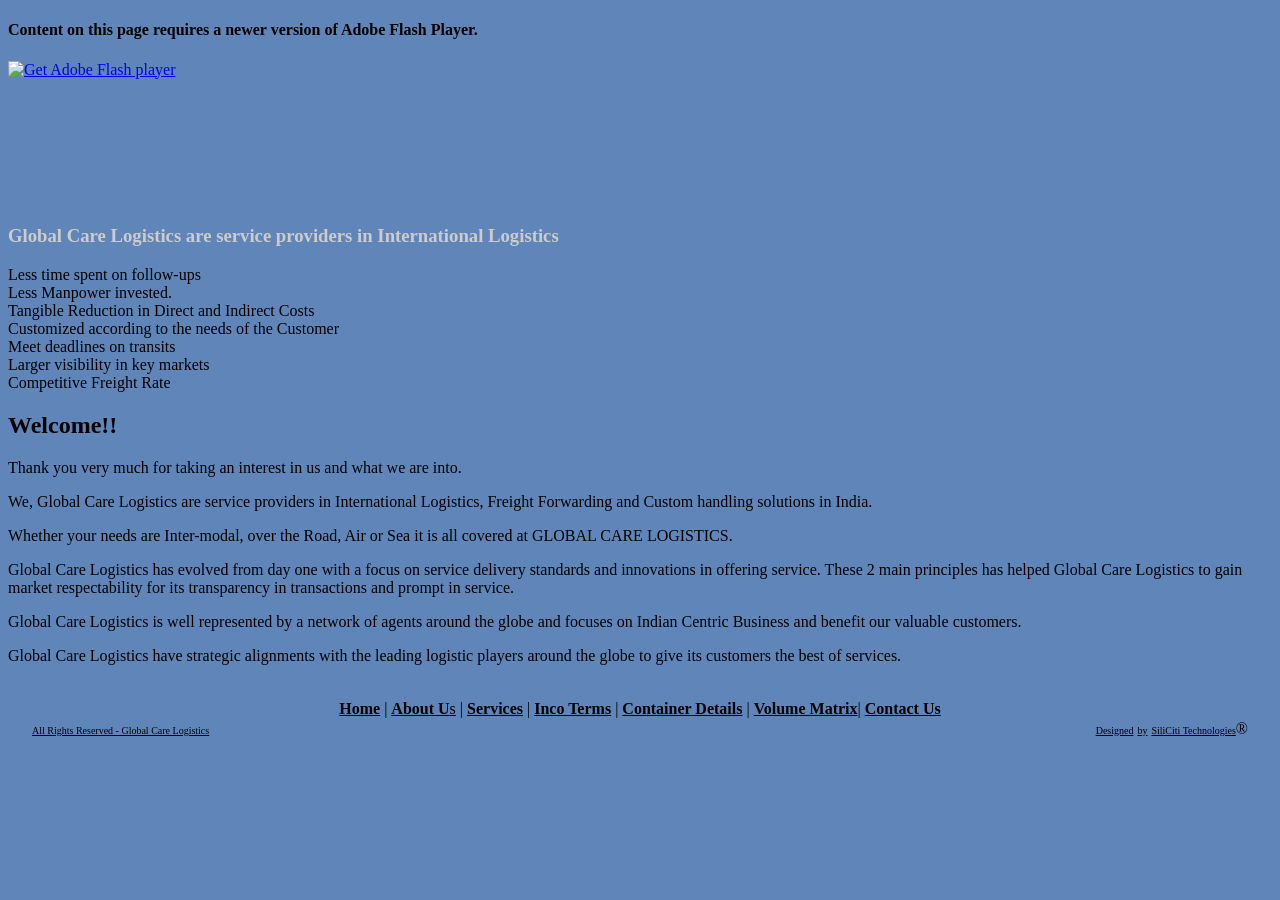
==== index.html @ b74ecd86 "Add files via upload" ====
<!DOCTYPE html PUBLIC "-//W3C//DTD XHTML 1.0 Transitional//EN" "http://www.w3.org/TR/xhtml1/DTD/xhtml1-transitional.dtd">
<html xmlns="http://www.w3.org/1999/xhtml">
<head>
<meta http-equiv="Content-Type" content="text/html; charset=windows-1252">

<title>Global Care Logistics</title>

<link rel="stylesheet" type="text/css" media="all" href="assets/css/one.css"/>
<link rel="stylesheet" type="text/css" media="all" href="assets/css/style.css"/>
<link rel="stylesheet" type="text/css" media="all" href="assets/css/two.css"/>

<script type="text/javascript" src="assets/js/jquery-1.2.6.min.js"></script>

<!-- menu css and js files here -->
<link rel="stylesheet" type="text/css" href="assets/css/superfish.css" media="screen"/>
<script type="text/javascript" src="assets/js/hoverIntent.js"></script>
<script type="text/javascript" src="assets/js/superfish.js"></script>
<script src="assets/js/swfobject_modified.js" type="text/javascript"></script>
<script type="text/javascript">
	// initialise plugins
	jQuery(function(){
	jQuery('ul.sf-menu').superfish();
	});
</script>
	
<!--Start :Featured Slider-->	
<!--  STEP ONE: insert path to SWFObject JavaScript -->
<script type="text/javascript" src="assets/js/swfobject.js"></script>
<!--  STEP TWO: configure SWFObject JavaScript and embed CU3ER slider -->
<script type="text/javascript">
		var flashvars = {};
		flashvars.xml = "config.xml";
		var attributes = {};
		attributes.wmode = "transparent";
		attributes.id = "slider";
		swfobject.embedSWF("cu3er.swf", "cu3er-container", "600", "250", "9", "expressInstall.swf", flashvars, attributes);
</script>

<style type="text/css">
<!--
	#cu3er-container { width:500px; outline:0; margin-top:20px; margin-bottom:20px; margin-left:20px; margin-right:auto; visibility:hidden; }
body {
	background-repeat: repeat;
	background-color: #6085B9;
}
-->
</style>
<!--End :Featured Slider-->	
	
<!--[if gt IE 5.5]>
        <script type="text/javascript" src="unitpngfix.js"></script>
<![endif]-->

<script type="text/javascript" src="assets/js/stmenu.js"></script></head>
<body>
 
<!--start: TopBar-->
<div class="topbar">
	<div class="container_16 ">

		<!--start: Logo-->
		<div class="grid_5">
			<div class="logo">
			  <object id="FlashID" classid="clsid:D27CDB6E-AE6D-11cf-96B8-444553540000" width="304" height="110">
			    <param name="movie" value="images/blue/logo.swf"/>
			    <param name="quality" value="high"/>
			    <param name="wmode" value="transparent"/>
			    <param name="swfversion" value="8.0.35.0"/>
			    <!-- This param tag prompts users with Flash Player 6.0 r65 and higher to download the latest version of Flash Player. Delete it if you don�t want users to see the prompt. -->
			    <param name="expressinstall" value="Scripts/expressInstall.swf"/>
			    <param name="SCALE" value="noborder"/>
			    <!-- Next object tag is for non-IE browsers. So hide it from IE using IECC. -->
			    <!--[if !IE]>-->
			    <object type="application/x-shockwave-flash" data="assets/images/blue/logo.swf" wmode="transparent" width="304" height="110">
			      <!--<![endif]-->
			      <param name="quality" value="high"/>
			      <param name="wmode" value="transparent"/>
			      <param name="swfversion" value="8.0.35.0"/>
			      <param name="expressinstall" value="Scripts/expressInstall.swf"/>
			      <param name="SCALE" value="noborder"/>
			      <!-- The browser displays the following alternative content for users with Flash Player 6.0 and older. -->
			      <div>
			        <h4>Content on this page requires a newer version of Adobe Flash Player.</h4>
			        <p><a href="http://www.adobe.com/go/getflashplayer"><img src="http://www.adobe.com/images/shared/download_buttons/get_flash_player.gif" alt="Get Adobe Flash player"/></a></p>
		          </div>
			      <!--[if !IE]>-->
		        </object>
			    <!--<![endif]-->
		      </object>
			</div>
        </div>
		<!--end: Logo-->
      
		<!--start: Top Menu-->
		<div>
			<div class="topmenu">
<script type="text/javascript">
<!--
stm_bm(["menu7822",900,"","blank.gif",0,"","",0,0,250,0,1000,1,0,0,"","",0,0,1,2,"default","hand","",1,25],this);
stm_bp("p0",[0,4,0,0,2,5,0,0,100,"",-2,"",-2,50,2,2,"#999999","transparent","",3,0,0,"#000000"]);
stm_ai("p0i0",[0,"Home","","",-1,-1,0,"index.html","_self","","","","",0,0,0,"","",0,0,0,0,1,"#E6EFF9",1,"#FFD602",1,"bg2.gif","bg5.gif",3,3,0,0,"#E6EFF9","#000000","#000000","#000000","8pt Verdana","8pt Verdana",0,0,"bg1.gif","bg4.gif","bg3.gif","bg6.gif",0,0,0]);
stm_aix("p0i1","p0i0",[0,"About Us","","",-1,-1,0,"aboutus.html"]);
stm_aix("p0i2","p0i0",[0,"Services","","",-1,-1,0,"services.html"]);
stm_aix("p0i3","p0i0",[0,"Inco Terms","","",-1,-1,0,"incoterms.html"]);
stm_aix("p0i4","p0i0",[0,"Container Details","","",-1,-1,0,"containerdetails.html"]);
stm_aix("p0i5","p0i0",[0,"Volume Matrix","","",-1,-1,0,"volumematrix.html"]);
stm_aix("p0i6","p0i0",[0,"Contact Us","","",-1,-1,0,"contactus.html"]);
stm_ep();
stm_em();
//-->
</script>
			</div>     
		</div>
		<!--end: Top Menu-->
	</div>
	<!--end: Container-->
</div>
<!--end: Topbar-->

<div class="clear">&nbsp;</div>

<!--start: Slider Wrapper-->
<div class="sliderbg">
	<div class="container_16">
		<div class="grid_9">

			<!--start: Container-->
			<div id="cu3er-container">
				<a href="http://www.adobe.com/go/getflashplayer">
	        	<img src="http://www.adobe.com/images/shared/download_buttons/get_flash_player.gif" alt="Get Adobe Flash player"/>
		    	</a>
			</div>
			<!--end: Slider Container-->
			
		</div>
		
		<!--start: Slider Right Content -->
		<div class="grid_7">

			<div class="slider_text"><br/><br/>
				<h3 style="color:#CCCCCC">Global Care Logistics are service providers in International Logistics</h3>
				<p>
Less time spent on follow-ups<br/>
Less Manpower invested.<br/>
Tangible Reduction in Direct and Indirect Costs<br/>
Customized according to the needs of the Customer<br/>
Meet deadlines on transits<br/>
Larger visibility in key markets<br/>
Competitive Freight Rate</p>
								
			</div>

		</div>
		<!--end: Slider Right Content -->
		
	</div>
</div>
<!--end: Slider Wrapper--><!--start: Middle -->
<div class="midcontent">
	

	<div class="container_12">
		<!--start: Left Part-->
		<div class="grid_8">
			<div class="content sep">

			<h2>Welcome!!</h2>
			<p>Thank you very much for taking an interest in us and what we are into.</p>

			<p>We, Global Care Logistics are service providers in International Logistics, Freight Forwarding and Custom handling solutions in India.
			</p>
            
            <p>
            Whether your needs are Inter-modal, over the Road, Air or Sea it is all covered at GLOBAL CARE LOGISTICS.
            </p>
			
            <p>Global Care Logistics has evolved from day one with a focus on service delivery standards and innovations in offering service. These 2 main principles has helped Global Care Logistics to gain market respectability for its transparency in transactions and prompt in service.</p>
            
            <p>Global Care Logistics is well represented by a network of agents around the globe and focuses on Indian Centric Business and benefit our valuable customers.</p>
            
            <p>Global Care Logistics have strategic alignments with the leading logistic players around the globe to give its customers the best of services.</p>
			</div>
		</div>
		<!--end: Left Part-->
          
		<!--start: Right Part-->
		
		<!--right: Right Part-->

	</div>
</div>
<!--start: Middle-->
<div class="clear">&nbsp;</div>

<!--start: Footer-->
<div class="footerbg">
	<div class="container_16">

		<div class="copyright">
		  <table width="100%" border="0" cellspacing="0" cellpadding="0">
		    <tr>
		      <td height="20" colspan="3" align="center"><a href="index.html" target="_self" style="color:#000000"><strong>Home</strong></a> | <a href="aboutus.html" target="_self" style="color:#000000"><strong>About U</strong>s</a> | <a href="services.html" target="_self" style="color:#000000"><strong>Services</strong></a> | <a href="incoterms.html" target="_self" style="color:#000000"><strong>Inco Terms</strong></a> | <a href="containerdetails.html" target="_self" style="color:#000000"><strong>Container Details</strong></a> | <a href="volumematrix.html" target="_self" style="color:#000000"><strong>Volume Matrix</strong></a>| <a href="contactus.html" target="_self" style="color:#000000"><strong>Contact Us</strong></a></td>
	        </tr>
		    <tr>
            <td width="48%" height="20" align="left">&nbsp;&nbsp;&nbsp;&nbsp;&nbsp;&nbsp;<a href="index.html" target="_self" style="font-size:10px; color:#000000">All Rights Reserved - Global Care Logistics</a></td>
            <td width="28%">&nbsp;</td>
            <td width="24%" height="20" align="right"><a href="http://www.siliciti.com/webdesign.html" target="_new" style="font-size:10px; color:#000000">Designed</a> <a href="https://www.siliciti.com/" target="_new" style="font-size:10px; color:#000000">by</a> <a href="http://www.siliciti.com/searchengineoptimization.html" target="_new" style="font-size:10px; color:#000000">SiliCiti Technologies</a>&reg;&nbsp;&nbsp;&nbsp;&nbsp;&nbsp;&nbsp;</td>
          </tr>
	      </table>
		</div>
	</div>
</div>
<!--end: Footer-->
<script type="text/javascript">
swfobject.registerObject("FlashID");
</script>
</body>
</html>
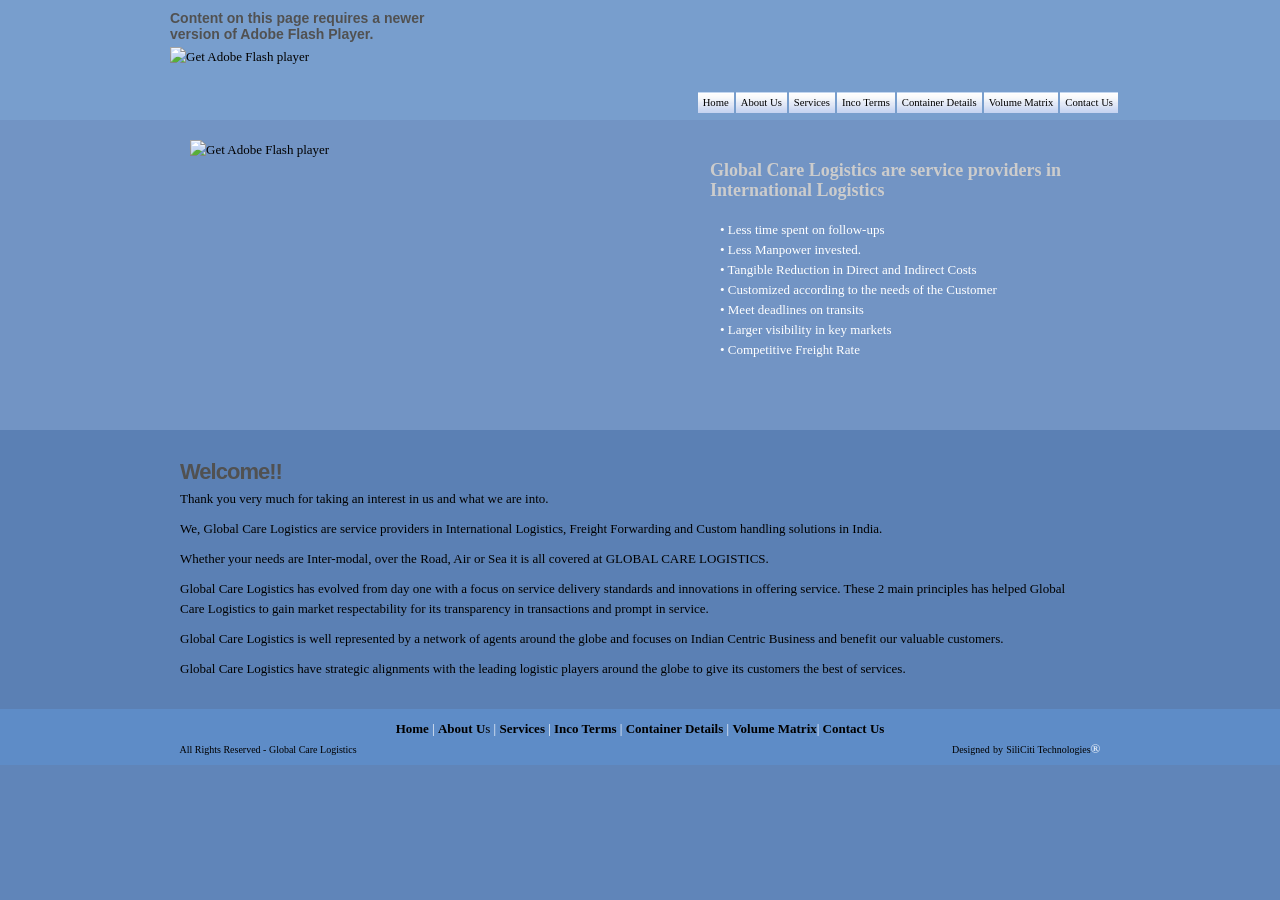
==== commit bf28217e: "Add files via upload" ====
--- a/index.html
+++ b/index.html
@@ -1,21 +1,20 @@
 <!DOCTYPE html PUBLIC "-//W3C//DTD XHTML 1.0 Transitional//EN" "http://www.w3.org/TR/xhtml1/DTD/xhtml1-transitional.dtd">
 <html xmlns="http://www.w3.org/1999/xhtml">
-<head>
-<meta http-equiv="Content-Type" content="text/html; charset=windows-1252">
+<head><meta http-equiv="Content-Type" content="text/html; charset=windows-1252">
 
 <title>Global Care Logistics</title>
 
-<link rel="stylesheet" type="text/css" media="all" href="assets/css/one.css"/>
-<link rel="stylesheet" type="text/css" media="all" href="assets/css/style.css"/>
-<link rel="stylesheet" type="text/css" media="all" href="assets/css/two.css"/>
-
-<script type="text/javascript" src="assets/js/jquery-1.2.6.min.js"></script>
+<link rel="stylesheet" type="text/css" media="all" href="css/one.css" />
+<link rel="stylesheet" type="text/css" media="all" href="css/style.css" />
+<link rel="stylesheet" type="text/css" media="all" href="css/two.css" />
+
+<script type="text/javascript" src="js/jquery-1.2.6.min.js"></script>
 
 <!-- menu css and js files here -->
-<link rel="stylesheet" type="text/css" href="assets/css/superfish.css" media="screen"/>
-<script type="text/javascript" src="assets/js/hoverIntent.js"></script>
-<script type="text/javascript" src="assets/js/superfish.js"></script>
-<script src="assets/js/swfobject_modified.js" type="text/javascript"></script>
+<link rel="stylesheet" type="text/css" href="css/superfish.css" media="screen" />
+<script type="text/javascript" src="js/hoverIntent.js"></script>
+<script type="text/javascript" src="js/superfish.js"></script>
+<script src="Scripts/swfobject_modified.js" type="text/javascript"></script>
 <script type="text/javascript">
 	// initialise plugins
 	jQuery(function(){
@@ -25,7 +24,7 @@
 	
 <!--Start :Featured Slider-->	
 <!--  STEP ONE: insert path to SWFObject JavaScript -->
-<script type="text/javascript" src="assets/js/swfobject.js"></script>
+<script type="text/javascript" src="js/swfobject.js"></script>
 <!--  STEP TWO: configure SWFObject JavaScript and embed CU3ER slider -->
 <script type="text/javascript">
 		var flashvars = {};
@@ -51,9 +50,8 @@
         <script type="text/javascript" src="unitpngfix.js"></script>
 <![endif]-->
 
-<script type="text/javascript" src="assets/js/stmenu.js"></script></head>
+<script type="text/javascript" src="stmenu.js"></script></head>
 <body>
- 
 <!--start: TopBar-->
 <div class="topbar">
 	<div class="container_16 ">
@@ -62,26 +60,26 @@
 		<div class="grid_5">
 			<div class="logo">
 			  <object id="FlashID" classid="clsid:D27CDB6E-AE6D-11cf-96B8-444553540000" width="304" height="110">
-			    <param name="movie" value="images/blue/logo.swf"/>
-			    <param name="quality" value="high"/>
-			    <param name="wmode" value="transparent"/>
-			    <param name="swfversion" value="8.0.35.0"/>
+			    <param name="movie" value="images/blue/logo.swf" />
+			    <param name="quality" value="high" />
+			    <param name="wmode" value="transparent" />
+			    <param name="swfversion" value="8.0.35.0" />
 			    <!-- This param tag prompts users with Flash Player 6.0 r65 and higher to download the latest version of Flash Player. Delete it if you don�t want users to see the prompt. -->
-			    <param name="expressinstall" value="Scripts/expressInstall.swf"/>
-			    <param name="SCALE" value="noborder"/>
+			    <param name="expressinstall" value="Scripts/expressInstall.swf" />
+			    <param name="SCALE" value="noborder" />
 			    <!-- Next object tag is for non-IE browsers. So hide it from IE using IECC. -->
 			    <!--[if !IE]>-->
-			    <object type="application/x-shockwave-flash" data="assets/images/blue/logo.swf" wmode="transparent" width="304" height="110">
+			    <object type="application/x-shockwave-flash" data="images/blue/logo.swf" wmode="transparent" width="304" height="110">
 			      <!--<![endif]-->
-			      <param name="quality" value="high"/>
-			      <param name="wmode" value="transparent"/>
-			      <param name="swfversion" value="8.0.35.0"/>
-			      <param name="expressinstall" value="Scripts/expressInstall.swf"/>
-			      <param name="SCALE" value="noborder"/>
+			      <param name="quality" value="high" />
+			      <param name="wmode" value="transparent" />
+			      <param name="swfversion" value="8.0.35.0" />
+			      <param name="expressinstall" value="Scripts/expressInstall.swf" />
+			      <param name="SCALE" value="noborder" />
 			      <!-- The browser displays the following alternative content for users with Flash Player 6.0 and older. -->
 			      <div>
 			        <h4>Content on this page requires a newer version of Adobe Flash Player.</h4>
-			        <p><a href="http://www.adobe.com/go/getflashplayer"><img src="http://www.adobe.com/images/shared/download_buttons/get_flash_player.gif" alt="Get Adobe Flash player"/></a></p>
+			        <p><a href="http://www.adobe.com/go/getflashplayer"><img src="http://www.adobe.com/images/shared/download_buttons/get_flash_player.gif" alt="Get Adobe Flash player" /></a></p>
 		          </div>
 			      <!--[if !IE]>-->
 		        </object>
@@ -127,7 +125,7 @@
 			<!--start: Container-->
 			<div id="cu3er-container">
 				<a href="http://www.adobe.com/go/getflashplayer">
-	        	<img src="http://www.adobe.com/images/shared/download_buttons/get_flash_player.gif" alt="Get Adobe Flash player"/>
+	        	<img src="http://www.adobe.com/images/shared/download_buttons/get_flash_player.gif" alt="Get Adobe Flash player" />
 		    	</a>
 			</div>
 			<!--end: Slider Container-->
@@ -137,16 +135,16 @@
 		<!--start: Slider Right Content -->
 		<div class="grid_7">
 
-			<div class="slider_text"><br/><br/>
+			<div class="slider_text"><br /><br />
 				<h3 style="color:#CCCCCC">Global Care Logistics are service providers in International Logistics</h3>
 				<p>
-Less time spent on follow-ups<br/>
-Less Manpower invested.<br/>
-Tangible Reduction in Direct and Indirect Costs<br/>
-Customized according to the needs of the Customer<br/>
-Meet deadlines on transits<br/>
-Larger visibility in key markets<br/>
-Competitive Freight Rate</p>
+�	Less time spent on follow-ups<br />
+�	Less Manpower invested.<br />
+�	Tangible Reduction in Direct and Indirect Costs<br />
+�	Customized according to the needs of the Customer<br />
+�	Meet deadlines on transits<br />
+�	Larger visibility in key markets<br />
+�	Competitive Freight Rate</p>
 								
 			</div>
 
@@ -204,7 +202,7 @@
 		    <tr>
             <td width="48%" height="20" align="left">&nbsp;&nbsp;&nbsp;&nbsp;&nbsp;&nbsp;<a href="index.html" target="_self" style="font-size:10px; color:#000000">All Rights Reserved - Global Care Logistics</a></td>
             <td width="28%">&nbsp;</td>
-            <td width="24%" height="20" align="right"><a href="http://www.siliciti.com/webdesign.html" target="_new" style="font-size:10px; color:#000000">Designed</a> <a href="https://www.siliciti.com/" target="_new" style="font-size:10px; color:#000000">by</a> <a href="http://www.siliciti.com/searchengineoptimization.html" target="_new" style="font-size:10px; color:#000000">SiliCiti Technologies</a>&reg;&nbsp;&nbsp;&nbsp;&nbsp;&nbsp;&nbsp;</td>
+            <td width="24%" height="20" align="right"><a href="http://www.siliciti.com/webdesign.html" target="_new" style="font-size:10px; color:#000000">Designed</a> <a href="http://www.siliciti.com" target="_new" style="font-size:10px; color:#000000">by</a> <a href="http://www.siliciti.com/searchengineoptimization.html" target="_new" style="font-size:10px; color:#000000">SiliCiti Technologies</a>&reg;&nbsp;&nbsp;&nbsp;&nbsp;&nbsp;&nbsp;</td>
           </tr>
 	      </table>
 		</div>
--- a/css/one.css
+++ b/css/one.css
@@ -0,0 +1,430 @@
+/*
+	960 Grid System ~ Core CSS.
+	Learn more ~ http://960.gs/
+
+	Licensed under GPL and MIT.
+*/
+
+/* `Containers
+----------------------------------------------------------------------------------------------------*/
+
+.container_12,
+.container_16 {
+	margin-left: auto;
+	margin-right: auto;
+	width: 960px;
+}
+
+/* `Grid >> Global
+----------------------------------------------------------------------------------------------------*/
+
+.grid_1,
+.grid_2,
+.grid_3,
+.grid_4,
+.grid_5,
+.grid_6,
+.grid_7,
+.grid_8,
+.grid_9,
+.grid_10,
+.grid_11,
+.grid_12,
+.grid_13,
+.grid_14,
+.grid_15,
+.grid_16 {
+	display: inline;
+	float: left;
+	margin-left: 10px;
+	margin-right: 10px;
+}
+
+.container_12 .grid_3,
+.container_16 .grid_4 {
+	width: 220px;
+}
+
+.container_12 .grid_6,
+.container_16 .grid_8 {
+	width: 460px;
+}
+
+.container_12 .grid_9,
+.container_16 .grid_12 {
+	width: 940px;
+	padding-left: 5px;
+}
+
+.container_12 .grid_12,
+.container_16 .grid_16 {
+	width: 940px;
+}
+
+.incoterms
+{
+	width: 940px;
+}
+
+/* `Grid >> Children (Alpha ~ First, Omega ~ Last)
+----------------------------------------------------------------------------------------------------*/
+
+.alpha {
+	margin-left: 0;
+}
+
+.omega {
+	margin-right: 0;
+}
+
+/* `Grid >> 12 Columns
+----------------------------------------------------------------------------------------------------*/
+
+.container_12 .grid_1 {
+	width: 60px;
+}
+
+.container_12 .grid_2 {
+	width: 140px;
+}
+
+.container_12 .grid_4 {
+	width: 300px;
+}
+
+.container_12 .grid_5 {
+	width: 380px;
+}
+
+.container_12 .grid_7 {
+	width: 540px;
+}
+
+.container_12 .grid_8 {
+	width: 930px;
+}
+
+.container_12 .grid_10 {
+	width: 780px;
+}
+
+.container_12 .grid_11 {
+	width: 930px;
+}
+
+/* `Grid >> 16 Columns
+----------------------------------------------------------------------------------------------------*/
+
+.container_16 .grid_1 {
+	width: 40px;
+}
+
+.container_16 .grid_2 {
+	width: 100px;
+}
+
+.container_16 .grid_3 {
+	width: 160px;
+}
+
+.container_16 .grid_5 {
+	width: 300px;
+}
+
+.container_16 .grid_6 {
+	width: 340px;
+}
+
+.container_16 .grid_7 {
+	width: 400px;
+}
+
+.container_16 .grid_9 {
+	width: 520px;
+}
+
+.container_16 .grid_10 {
+	width: 580px;
+}
+
+.container_16 .grid_11 {
+	width: auto;
+}
+
+.container_16 .grid_13 {
+	width: 760px;
+}
+
+.container_16 .grid_14 {
+	width: 820px;
+}
+
+.container_16 .grid_15 {
+	width: 880px;
+}
+
+.container_16 .grid_16 {
+	width: 930px;
+}
+
+/* `Prefix Extra Space >> Global
+----------------------------------------------------------------------------------------------------*/
+
+.container_12 .prefix_3,
+.container_16 .prefix_4 {
+	padding-left: 240px;
+}
+
+.container_12 .prefix_6,
+.container_16 .prefix_8 {
+	padding-left: 480px;
+}
+
+.container_12 .prefix_9,
+.container_16 .prefix_12 {
+	padding-left: 720px;
+}
+
+/* `Prefix Extra Space >> 12 Columns
+----------------------------------------------------------------------------------------------------*/
+
+.container_12 .prefix_1 {
+	padding-left: 80px;
+}
+
+.container_12 .prefix_2 {
+	padding-left: 160px;
+}
+
+.container_12 .prefix_4 {
+	padding-left: 320px;
+}
+
+.container_12 .prefix_5 {
+	padding-left: 400px;
+}
+
+.container_12 .prefix_7 {
+	padding-left: 560px;
+}
+
+.container_12 .prefix_8 {
+	padding-left: 640px;
+}
+
+.container_12 .prefix_10 {
+	padding-left: 800px;
+}
+
+.container_12 .prefix_11 {
+	padding-left: 880px;
+}
+
+/* `Prefix Extra Space >> 16 Columns
+----------------------------------------------------------------------------------------------------*/
+
+.container_16 .prefix_1 {
+	padding-left: 60px;
+}
+
+.container_16 .prefix_2 {
+	padding-left: 120px;
+}
+
+.container_16 .prefix_3 {
+	padding-left: 180px;
+}
+
+.container_16 .prefix_5 {
+	padding-left: 300px;
+}
+
+.container_16 .prefix_6 {
+	padding-left: 360px;
+}
+
+.container_16 .prefix_7 {
+	padding-left: 420px;
+}
+
+.container_16 .prefix_9 {
+	padding-left: 540px;
+}
+
+.container_16 .prefix_10 {
+	padding-left: 600px;
+}
+
+.container_16 .prefix_11 {
+	padding-left: 660px;
+}
+
+.container_16 .prefix_13 {
+	padding-left: 780px;
+}
+
+.container_16 .prefix_14 {
+	padding-left: 840px;
+}
+
+.container_16 .prefix_15 {
+	padding-left: 900px;
+}
+
+/* `Suffix Extra Space >> Global
+----------------------------------------------------------------------------------------------------*/
+
+.container_12 .suffix_3,
+.container_16 .suffix_4 {
+	padding-right: 240px;
+}
+
+.container_12 .suffix_6,
+.container_16 .suffix_8 {
+	padding-right: 480px;
+}
+
+.container_12 .suffix_9,
+.container_16 .suffix_12 {
+	padding-right: 720px;
+}
+
+/* `Suffix Extra Space >> 12 Columns
+----------------------------------------------------------------------------------------------------*/
+
+.container_12 .suffix_1 {
+	padding-right: 80px;
+}
+
+.container_12 .suffix_2 {
+	padding-right: 160px;
+}
+
+.container_12 .suffix_4 {
+	padding-right: 320px;
+}
+
+.container_12 .suffix_5 {
+	padding-right: 400px;
+}
+
+.container_12 .suffix_7 {
+	padding-right: 560px;
+}
+
+.container_12 .suffix_8 {
+	padding-right: 640px;
+}
+
+.container_12 .suffix_10 {
+	padding-right: 800px;
+}
+
+.container_12 .suffix_11 {
+	padding-right: 880px;
+}
+
+/* `Suffix Extra Space >> 16 Columns
+----------------------------------------------------------------------------------------------------*/
+
+.container_16 .suffix_1 {
+	padding-right: 60px;
+}
+
+.container_16 .suffix_2 {
+	padding-right: 120px;
+}
+
+.container_16 .suffix_3 {
+	padding-right: 180px;
+}
+
+.container_16 .suffix_5 {
+	padding-right: 300px;
+}
+
+.container_16 .suffix_6 {
+	padding-right: 360px;
+}
+
+.container_16 .suffix_7 {
+	padding-right: 420px;
+}
+
+.container_16 .suffix_9 {
+	padding-right: 540px;
+}
+
+.container_16 .suffix_10 {
+	padding-right: 600px;
+}
+
+.container_16 .suffix_11 {
+	padding-right: 660px;
+}
+
+.container_16 .suffix_13 {
+	padding-right: 780px;
+}
+
+.container_16 .suffix_14 {
+	padding-right: 840px;
+}
+
+.container_16 .suffix_15 {
+	padding-right: 900px;
+}
+
+/* `Clear Floated Elements
+----------------------------------------------------------------------------------------------------*/
+
+/* http://sonspring.com/journal/clearing-floats */
+
+.clear {
+	clear: both;
+	display: block;
+	overflow: hidden;
+	visibility: hidden;
+	width: 0;
+	height: 0;
+}
+
+/* http://www.positioniseverything.net/easyclearing.html */
+
+.clearfix:after {
+	clear: both;
+	content: '.';
+	display: block;
+	visibility: hidden;
+	height: 0;
+}
+
+.clearfix {
+	display: inline-block;
+}
+
+* html .clearfix {
+	height: 1%;
+}
+
+.clearfix {
+	display: block;
+}
+.midcontent .container_16 .grid_11 .content.services {
+	width: 650px;
+}
+.footerbg #fbg {
+
+}
+.input {
+	font-family: Verdana;
+	font-size: 12px;
+	font-style: normal;
+	line-height: normal;
+	font-weight: normal;
+	font-variant: normal;
+	text-transform: none;
+	color: #333;
+	background-color: #FFF;
+	border: thin solid #333;
+}
--- a/css/style.css
+++ b/css/style.css
@@ -0,0 +1,504 @@
+/*-------------------------------------------------------------------------------------------------
+* Filename: styles.css
+* Website: http://www.themeflash.com
+* Author: system32
+* Description: Handles the site layout.
+--------------------------------------------------------------------------------------------------*/
+
+/* Global Reset
+--------------------------------------------------------------------------------------------------*/
+body	{
+	margin:0;
+	padding:0;
+	background-image: url(../images/blue/bg.jpg);
+	background-repeat: repeat;
+		}
+
+* html	{
+		margin:0;padding:0;
+		}
+
+.clear	{ clear:both;}
+
+img {border:0;}
+
+
+
+/* Headings
+--------------------------------------------------------------------------------------------------*/
+
+h1	{
+ 	font: bold 26px/28px "Trebuchet MS", Arial, Helvetica, sans-serif; 				
+	letter-spacing:-1px;
+	padding:0;
+	margin: 0;
+	}
+
+h2	{
+	font: bold 22px/24px "Trebuchet MS", Arial, Helvetica, sans-serif; 
+	letter-spacing:-1px;
+	padding:0;
+	margin:0;
+	}
+
+h3	{
+	font: bold 18px/20px "Trebuchet MS", Arial, Helvetica, sans-serif; 
+	padding: 0;
+	margin: 0;
+	}
+
+h4	{
+	font: bold 14px/16px "Trebuchet MS", Arial, Helvetica, sans-serif; 
+	padding: 0px;
+	margin:0px 0 ;
+	}
+
+h5	{
+	font: normal 12px/14px "Trebuchet MS", Arial, Helvetica, sans-serif; 
+	padding: 0px;
+	margin:0;
+	}
+
+h6	{
+	padding:0px;
+	font: normal 10px/12px "Trebuchet MS", Arial, Helvetica, sans-serif; 
+	margin:0;
+	}
+
+p	{
+	margin:5px 0 10px 0;
+	}
+
+
+/* topbar
+--------------------------------------------------------------------------------------------------*/
+.topbar	{
+	height:120px;
+	width:100%;
+		}
+
+	.logo	{
+			padding:10px 0 0 0px;
+			}
+		
+		
+/* topmenu
+--------------------------------------------------------------------------------------------------*/
+.topmenu	{
+	margin-top:90px;
+	float:right;
+			}
+
+
+/* index sliderpart
+--------------------------------------------------------------------------------------------------*/
+
+.sliderbg	{
+			overflow:hidden;
+			height:310px;
+			} 	
+	.slider_text	{
+					margin:0;
+					padding:0;	
+					}
+
+		 .slider_text h1	 {
+							 margin:60px 0 0 10px;
+							 }
+	 
+			.slider_text p	{
+							margin:20px 0 0px 10px;
+							}
+	 	 
+				.button	{
+						margin:20px 0 20px 10px;
+						}
+				
+
+/* subheader
+--------------------------------------------------------------------------------------------------*/
+
+.subheader	{
+			width:100%;
+			height:100px;
+			}
+
+	.subheader h2	{
+					padding-top:40px;
+					margin:0;
+					padding-left:40px;
+					}
+
+		.subheader p	{
+						}	
+	
+			.subheader h5	{ 
+							padding-top:35px;
+							margin:0 30px 0 0; 
+							}
+
+
+/* topbox
+--------------------------------------------------------------------------------------------------*/
+.topbox	{
+		overflow:hidden;
+		height:100%;
+		margin:0;
+		padding:20px 0 0 0;
+		}
+	
+.topimg {
+		margin:5px 0;
+		}
+		
+	.topbox h3	a { 
+				 }
+					
+			.topbox h3 span	 {
+							}
+			
+						.topbox p	{ 
+									text-align:left;
+									}
+									
+
+								
+/* midcontent
+--------------------------------------------------------------------------------------------------*/
+.midcontent {
+			height:100%;
+			overflow:hidden;
+			margin:0;
+			padding:0px 0;
+			}
+
+	.content	{
+	overflow:hidden;
+	height:100%;
+	margin-top: 10px;
+	margin-right: 0;
+	margin-bottom: 0px;
+	margin-left: 0px;
+	padding-top: 20px;
+	padding-right: 10px;
+	padding-bottom: 20px;
+	padding-left: 10px;
+				}
+
+		.sidebar	{
+					margin:0 0px 0 0;
+					overflow:hidden;
+					min-height:500px;
+					height:100%;
+					}
+					
+			
+/* newslist
+--------------------------------------------------------------------------------------------------*/
+ul.newslist	{
+			margin:10px 0px 10px 0;
+			padding:0;
+			list-style:square;
+			}
+
+	ul.newslist li	{
+					padding:5px 0px;
+					}
+
+		ul.newslist li p	{
+							margin:0 0 10px 0;	
+							padding:0;
+							}
+
+			ul.newslist li a:link, 
+			ul.newslist li a:visited, 
+			ul.newslist li a:active	{
+									padding:0px 0px;
+									}
+
+				ul.newslist li a:hover	{
+										padding:0px 0px;
+										}
+
+					ul.newslist li span {
+										display:block;
+										margin-bottom:0px;
+										}
+										
+
+/* submenu
+--------------------------------------------------------------------------------------------------*/
+
+ul.subnav{
+	margin:0 0 20px 0;
+	padding:0;
+}
+
+	ul.subnav li {
+	margin-left:0px;
+	list-style-type:none;
+	}
+
+								
+		ul.subnav li a img	{
+				vertical-align:middle;
+				margin-right:5px;
+				}
+
+	ul.subnav li a {
+	height:20px;
+	margin:0px 0;
+	}
+
+	ul.subnav li li a {
+	margin:0;
+	text-decoration:none;
+	}
+
+	ul.subnav li li a:link, ul.subnav li li a:visited {
+	display:block;	
+	padding:5px 0px;
+	}
+
+	ul.subnav li a:link, ul.subnav li a:visited {
+	display:block;
+	padding:5px 0px;	
+	}
+
+	ul.subnav li a:hover {
+	padding:5px 0px;	
+	}
+	
+
+/* services servicebox
+--------------------------------------------------------------------------------------------------*/
+
+.servicebox	{
+		width:620px;
+		margin:0px 0 0px 0px;
+		float:left;
+		padding:20px 20px 0px 0px;
+		overflow:hidden;
+		height:100%;
+		}
+
+		.servicetext h3 span	 {
+				display:block;
+				}
+		
+		.serviceicon	{
+					vertical-align:top;
+					float:left;
+					width:70px;
+					}
+
+		
+
+/* Inco Terms boxes
+--------------------------------------------------------------------------------------------------*/
+.portbox	{ 
+		float:left; 
+		padding:0px 8px;
+		margin-bottom:30px;
+		width:280px;
+		} 
+		
+	.portbox img	{ 
+				margin-bottom:10px;
+				width:270px;
+				}	
+		
+		.portbox p 	{
+						margin:5px 0 0 0; 
+						padding:0; 
+						} 
+		
+			.portbox h3	{ 
+						display:block; 
+						margin:0 0 0px 0; 
+						padding:0px; 
+
+						} 
+
+				.portbox img, .portbox p span, .portbox h3	{ 
+											display:block; 
+											}
+
+					.img_border	{
+								margin-bottom:10px; 
+								padding:1px;
+								}
+
+						.img_border:hover	{
+											}
+	
+
+/* read more
+--------------------------------------------------------------------------------------------------*/
+a.read	{
+		float:right;
+		padding:5px 0;
+		}
+
+		a.read:hover	{
+				}
+
+
+
+/* testimonial block
+--------------------------------------------------------------------------------------------------*/
+blockquote	{
+			padding:0 15px 0;
+			margin:0px;
+			}
+
+	.entry blockquote	{
+						margin:0 0 20px 0; 
+						padding:20px;
+						}
+						
+		blockquote, q	{
+						quotes: none;
+						}
+
+		blockquote:before, blockquote:after,
+		q:before, q:after	{
+							content: '';
+							content: none;
+							}
+
+			blockquote	{
+						margin: 15px 0px 15px 5px;
+						padding-right: 5px;
+						}
+
+			blockquote p	{
+ 							}
+
+
+/* footer details
+--------------------------------------------------------------------------------------------------*/
+.footerbg	{
+			width:100%;
+			overflow:hidden;
+			height:100%;
+			}
+
+	.copyright	{
+	margin:0;
+	padding-top: 10px;
+	padding-right: 0;
+	padding-bottom: 5px;
+	padding-left: 0;
+				}
+	
+
+	
+
+/* Post Entry
+--------------------------------------------------------------------------------------------------*/
+.entry	{
+	clear:both;
+	padding-top: 20px;
+	padding-right: 20px;
+	padding-bottom: 20px;
+	padding-left: 0px;
+		}
+
+		
+		.entry .post-info	{
+							margin:8px 0;
+							}
+		
+			.entry ul, .entry ol	{
+									margin:0;
+									padding:10px 0 20px 0;
+									}		
+
+
+div.excerpt	{
+			overflow:hidden;
+			height:100%;
+			}		
+
+
+		.singlepost h3	{
+					margin-bottom:20px;
+					}
+						
+			.singlepost h2 a	{
+							background:none;
+							}
+
+	
+
+				.postimg	{
+						float:left;
+						margin-right:20px;
+						}
+						
+
+/* Success Messages
+--------------------------------------------------------------------------------------------------*/
+.notes 		{	background: #f0f0f0;border: 1px solid #b8b8b8;}
+.success 	{	background: #ccfcd1;border: 1px solid #60a400;}
+.error		{	background: #f9e3e3;	border: 1px solid #e79e9e;}
+.notice 	{	background: #fcf0cc;border: 1px solid #ecc735;}
+
+	.notes, 
+	.notice, 
+	.success, 
+	.error 
+			{
+			font-size: 100%;
+			color:#484848;
+			padding:10px;
+			width:auto;
+			margin: 0 0 20px 0px; 
+			text-align:left
+			}
+	.notes span, 
+	.notice span, 
+	.success span, 
+	.error span 
+			{
+			font-weight: bold;
+			font-size: 1.2em;
+			padding: 2px 40px;
+			}
+	.notes p, 
+	.success p, 
+	.error p,
+	.notice p 
+			{
+			margin: 0px;
+			padding: 0px 40px;
+			}		
+		
+.contactusloc {
+	font-family: Verdana;
+	font-size: 12px;
+	font-style: normal;
+	line-height: normal;
+	font-weight: normal;
+	font-variant: normal;
+	text-transform: none;
+	float: left;
+	width: 600px;
+}
+
+.cmenu {
+	background-image:url(../images/blue/cmenu.png);
+	background-repeat:no-repeat;
+	color:#333;
+}
+.cmenuo {
+	background-image:url(../images/blue/cmenuo.png);
+	background-repeat:no-repeat;
+	color:#333;
+}
+.cmenua {
+	background-image:url(../images/blue/cmenua.png);
+	background-repeat:no-repeat;
+	color:#333;
+}
--- a/css/two.css
+++ b/css/two.css
@@ -0,0 +1,397 @@
+/*-------------------------------------------------------------------------------------------------
+* Filename: styles.css
+* Website: http://www.themeflash.com
+* Author: system32
+* Description: Handles the site layout.
+--------------------------------------------------------------------------------------------------*/
+
+/* Global Reset
+--------------------------------------------------------------------------------------------------*/
+body	{
+	color:#000;
+	font-family: Tahoma;
+	font-size: 13px;
+	font-style: normal;
+	line-height: 20px;
+	font-weight: normal;
+	font-variant: normal;
+	background-image: url(../images/blue/footer.jpg);
+	background-repeat: no-repeat;
+	background-position: center bottom;
+		}
+
+.imgborder	{
+			background:#FFFFFF;
+			padding:3px;
+			border:1px solid #ccc;
+			}
+
+a	{
+	color:#000;
+	outline:none;
+	text-decoration:none;
+	}
+	
+	a:hover {
+		color:#2474a4;
+		text-decoration:none;
+		}
+
+
+/* Headings
+--------------------------------------------------------------------------------------------------*/
+h1, h2, h3, h4, h5, h6 {
+						color:#515151;
+						font-family:"Trebuchet MS", Arial, Helvetica, sans-serif;
+						}
+
+h1	{
+ 	font: bold 26px/28px "Trebuchet MS", Arial, Helvetica, sans-serif; 				
+	letter-spacing:-1px;
+	padding:0;
+	margin: 0;
+	}
+
+h2	{
+	font: bold 22px/24px "Trebuchet MS", Arial, Helvetica, sans-serif; 
+	letter-spacing:-1px;
+	padding:0;
+	margin:0;
+	}
+
+h3	{
+	padding: 0;
+	margin: 0;
+	font-size: 18px;
+	line-height: 20px;
+	font-weight: bold;
+	font-family: Tahoma;
+	}
+
+h4	{
+	font: bold 14px/16px "Trebuchet MS", Arial, Helvetica, sans-serif; 
+	padding: 0px;
+	margin:0px 0 ;
+	}
+
+h5	{
+	font: normal 12px/14px "Trebuchet MS", Arial, Helvetica, sans-serif; 
+	padding: 0px;
+	margin:0;
+	}
+
+h6	{
+	padding:0px;
+	font: normal 10px/12px "Trebuchet MS", Arial, Helvetica, sans-serif; 
+	margin:0;
+	}
+
+p	{
+	margin:5px 0 10px 0;
+	}
+
+
+/* topbar
+--------------------------------------------------------------------------------------------------*/
+.topbar	{
+	background-color:#789ECD;
+	background-image: url(../images/blue/ship1.jpg);
+	background-repeat: no-repeat;
+	background-position: center;
+		}
+
+	.logo	{
+			}
+		
+		
+/* topmenu
+--------------------------------------------------------------------------------------------------*/
+.topmenu	{
+			}
+
+
+/* index sliderpart
+--------------------------------------------------------------------------------------------------*/
+
+.sliderbg	{
+	background-color: #7294C4;
+	background-image: url(../images/blue/sliderbg.jpg);
+	background-repeat: repeat-y;
+	background-position: center bottom;
+			} 	
+
+		 .slider_text h1	 {
+							 font: normal bold 30px/30px "lucida grande", Arial, Helvetica, sans-serif; 
+							 letter-spacing:-2px; 
+							 color:#fff;
+							 }
+	 
+			.slider_text p	{
+							color:#fff;
+							}
+ 
+	 	 
+				.button	{
+						}
+				
+
+/* subheader
+--------------------------------------------------------------------------------------------------*/
+
+.subheader	{
+			background:url(../images/blue/subheader2.jpg) repeat-x;	
+			}
+
+	.subheader h2	{
+					font: normal bold 22px/24px "lucida grande", Arial, Helvetica, sans-serif; 
+					color:#fff;
+					}
+
+		.subheader p	{
+						color:#fff;
+						}	
+	
+			.subheader h5	{ 
+							color:#FFFFFF; 
+							text-align:right;
+							}
+
+
+/* topbox
+--------------------------------------------------------------------------------------------------*/
+.topbox	{
+		text-align:center;
+		}
+	
+		
+.sep	
+{
+
+	}
+		
+	.topbox h3	a { 
+		
+				 font: normal 18px/22px "Lucida Sans unicode", Arial, Helvetica, sans-serif; 
+				 color:#000;
+				 }
+					
+			.topbox h3 span	 {
+							 font: normal  12px/14px "lucida grande", Arial, Helvetica, sans-serif; 
+							 color:#000;
+							}
+			
+						.topbox p	{ 
+									text-align:left;
+									padding:20px;
+									}
+									
+
+								
+/* midcontent
+--------------------------------------------------------------------------------------------------*/
+.midcontent {
+	background-color: #5B80B4;
+	background-image: url(../images/blue/bg_body.jpg);
+	background-repeat: repeat-y;
+	background-position: center top;
+			}
+
+	.content	{
+				}
+
+		.sidebar	{
+					background:url(../images/sidebar.jpg) top right no-repeat;
+					}
+					
+			
+/* newslist
+--------------------------------------------------------------------------------------------------*/
+ul.newslist	{
+			list-style:square;
+			}
+
+	ul.newslist li	{
+					color:#666666;
+					border-bottom:1px solid #CCCCCC;
+					}
+
+		ul.newslist li p	{
+							}
+
+			ul.newslist li a:link, 
+			ul.newslist li a:visited, 
+			ul.newslist li a:active	{
+									text-decoration:none;
+									}
+
+				ul.newslist li a:hover	{
+										color:#000;
+										text-decoration:none;
+										}
+
+					ul.newslist li span {
+										font-weight:bold;
+										}
+										
+
+/* submenu
+--------------------------------------------------------------------------------------------------*/
+
+	ul.subnav li a {
+		border-bottom:1px solid #f0f0f0;
+		text-decoration:none;
+	}
+
+	ul.subnav li li a {
+		text-decoration:none;
+	}
+
+	ul.subnav li li a:link, 
+	ul.subnav li li a:visited {
+		text-decoration:none;
+	}
+
+	ul.subnav li a:link, 
+	ul.subnav li a:visited {
+		text-decoration:none;
+	}
+
+	ul.subnav li.current a {
+		color:#2474a4;
+		font-weight:bold;	
+		text-decoration:none;
+	}
+
+	ul.subnav li a:hover {
+		color:#2474a4;
+		text-decoration:none;
+	}
+	
+
+/* services servicebox
+--------------------------------------------------------------------------------------------------*/
+
+		.servicetext h3	 { 
+				font: normal bold 18px/22px "lucida grande", Arial, Helvetica, sans-serif; 
+				letter-spacing:-1px; 
+				color:#515151;
+				}
+					
+		.servicetext h3 span	 {
+				font:normal 11px Tahoma, Arial, Helvetica, sans-serif;
+				letter-spacing:normal;
+				}
+			
+		.servicetext p	{ 
+				margin-left:70px;
+				}
+
+
+/* Inco Terms boxes
+--------------------------------------------------------------------------------------------------*/
+		
+			.portbox h3	a {
+						color:#999999; 
+						} 
+			.portbox h3	a:hover {
+						color:#000; 
+						} 
+
+					.img_border	{
+								background:#ffffff;
+								border:5px solid #ddd;
+								}
+
+					.img_border:hover	{
+								border:5px solid #aaa;
+								}
+	
+
+/* read more
+--------------------------------------------------------------------------------------------------*/
+a.read	{
+		text-decoration:none;
+		}
+
+a.read:hover	{
+				color:#2474a4;	
+				text-decoration:underline;
+				}
+
+
+
+/* testimonial block
+--------------------------------------------------------------------------------------------------*/
+blockquote	{
+			padding:0 15px 0;
+			margin:0px;
+			}
+
+			blockquote p	{
+ 							}
+
+
+/* footer details
+--------------------------------------------------------------------------------------------------*/
+
+.footerbg	{
+	background-image: url(../images/blue/footer.jpg);
+	background-position: center bottom;
+	background-repeat: no-repeat;
+	background-color: #5E8CC7;
+
+			}
+
+	.copyright	{
+	text-align:center;
+	color:#FFFFFF;
+				}
+
+
+/* Post Entry
+--------------------------------------------------------------------------------------------------*/
+.entry	{
+	clear:both;
+	padding-top: 20px;
+	padding-right: 25;
+	padding-bottom: 20px;
+	padding-left: 25px;
+		}
+
+		
+		.entry .post-info	{
+							text-transform:uppercase;
+							font-size:10px;
+							}
+		
+			.entry ul, .entry ol	{
+									list-style-type:disc;
+									list-style-position:inside;
+									}		
+
+				.entry ul	{
+							list-style-type:circle;
+							}
+							
+				.entry ol	{
+							list-style-type:decimal;
+							}
+
+div.excerpt	{
+			border-bottom:1px solid #ddd;
+			}		
+
+
+
+		.singlepost h3	{
+					margin-bottom:20px;
+					}
+						
+			.singlepost h2 a	{
+							background:none;
+							}
+
+	
+
+				.postimg	{
+						}
--- a/css/superfish.css
+++ b/css/superfish.css
@@ -0,0 +1,158 @@
+/*** ESSENTIAL STYLES ***/
+.sf-menu, .sf-menu * {
+	margin:			0;
+	padding:		0;
+	list-style:		none;
+}
+.sf-menu {
+	line-height:	1.0;
+position:relative; z-index:100	;
+}
+.sf-menu ul {
+	position:		absolute;
+	top:			-999em;
+	width:			14em; /* left offset of submenus need to match (see below) */
+	z-index:100	;
+}
+.sf-menu ul li {
+	width:			100%;
+}
+.sf-menu li:hover {
+	visibility:		inherit; /* fixes IE7 'sticky bug' */
+	
+}
+.sf-menu li {
+	float:			left;
+	position:		relative;
+}
+.sf-menu a {
+	display:		block;
+	position:		relative;
+}
+.sf-menu li:hover ul,
+.sf-menu li.sfHover ul {
+	left:			0;
+	top:			3.2em; /* match top ul list item height */
+}
+ul.sf-menu li:hover li ul,
+ul.sf-menu li.sfHover li ul {
+	top:			-999em;
+}
+ul.sf-menu li li:hover ul,
+ul.sf-menu li li.sfHover ul {
+	left:			14em; /* match ul width */
+	top:			0;
+}
+ul.sf-menu li li:hover li ul,
+ul.sf-menu li li.sfHover li ul {
+	top:			-999em;
+}
+ul.sf-menu li li li:hover ul,
+ul.sf-menu li li li.sfHover ul {
+	left:			14em; /* match ul width */
+	bottom: 10em;
+	top:			0;
+}
+
+/*** DEMO SKIN ***/
+.sf-menu {
+	float:			left;
+	padding-left:5px;
+	margin-bottom:	0;
+}
+.sf-menu a {
+	text-decoration:none;
+	text-transform:capitalize;
+	font-size:12px;
+	padding-top: 0.8em;
+	padding-right: 10px;
+	padding-bottom: 0.8em;
+	padding-left: 10px;
+}
+.sf-menu a, .sf-menu a:visited  { /* visited pseudo selector so IE6 applies text colour*/
+	color:			#7e8899;
+}
+.sf-menu li {
+}
+.sf-menu li li {
+	background:		#efefef;
+	border-top:	1px solid #fff;
+	border-bottom:	1px solid #ccc;
+}
+.sf-menu li li li {
+	background:		#efefef;
+}
+.sf-menu li:hover, .sf-menu li.sfHover,
+.sf-menu a:focus, .sf-menu a:hover, .sf-menu a:active {
+	color:#f8f8f8;	
+	outline:		0;
+}
+
+.sf-menu li li:hover, .sf-menu li li.sfHover,
+.sf-menu li li a:focus, .sf-menu li li a:hover, .sf-menu li li a:active {
+	color:#4d5565;	 background:#fff;
+	outline:		0;
+}
+
+.sf-menu li ul {
+	border:	1px solid #ccc;
+	border-bottom:	0px solid #ccc;	
+	border-top:none;
+	}
+	
+.sf-menu li ul li ul {
+	border:	1px solid #ccc;
+	border-bottom:	0px solid #ccc;	
+	border-top:none;
+	}
+
+.sf-menu li.current a{ font-weight:bold;}
+/*** arrows **/
+.sf-menu a.sf-with-ul {
+	padding-right: 	2.25em;
+	min-width:		1px; /* trigger IE7 hasLayout so spans position accurately */
+}
+.sf-sub-indicator {
+	position:		absolute;
+	display:		block;
+	right:			.75em;
+	top:			1.3em; /* IE6 only */
+	width:			10px;
+	height:			10px;
+	text-indent: 	-999em;
+	overflow:		hidden;
+	background:		url('../images/arr.gif') no-repeat -10px -100px; /* 8-bit indexed alpha png. IE6 gets solid image only */
+}
+a > .sf-sub-indicator {  /* give all except IE6 the correct values */
+	top:			1.1em;
+	background-position: 0 -100px; /* use translucent arrow for modern browsers*/
+}
+/* apply hovers to modern browsers */
+a:focus > .sf-sub-indicator,
+a:hover > .sf-sub-indicator,
+a:active > .sf-sub-indicator,
+li:hover > a > .sf-sub-indicator,
+li.sfHover > a > .sf-sub-indicator {
+	background-position: -10px -100px; /* arrow hovers for modern browsers*/
+}
+
+/* point right for anchors in subs */
+.sf-menu ul .sf-sub-indicator { background-position:  -10px 0; }
+.sf-menu ul a > .sf-sub-indicator { background-position:  0 0; }
+/* apply hovers to modern browsers */
+.sf-menu ul a:focus > .sf-sub-indicator,
+.sf-menu ul a:hover > .sf-sub-indicator,
+.sf-menu ul a:active > .sf-sub-indicator,
+.sf-menu ul li:hover > a > .sf-sub-indicator,
+.sf-menu ul li.sfHover > a > .sf-sub-indicator {
+	background-position: -10px 0; /* arrow hovers for modern browsers*/
+}
+
+/*** shadows for all but IE6 ***/
+.sf-shadow ul {
+	background:	url('../images/shadow.png') no-repeat bottom right;
+	padding: 0 8px 9px 0;
+}
+.sf-shadow ul.sf-shadow-off {
+	background: transparent;
+}
